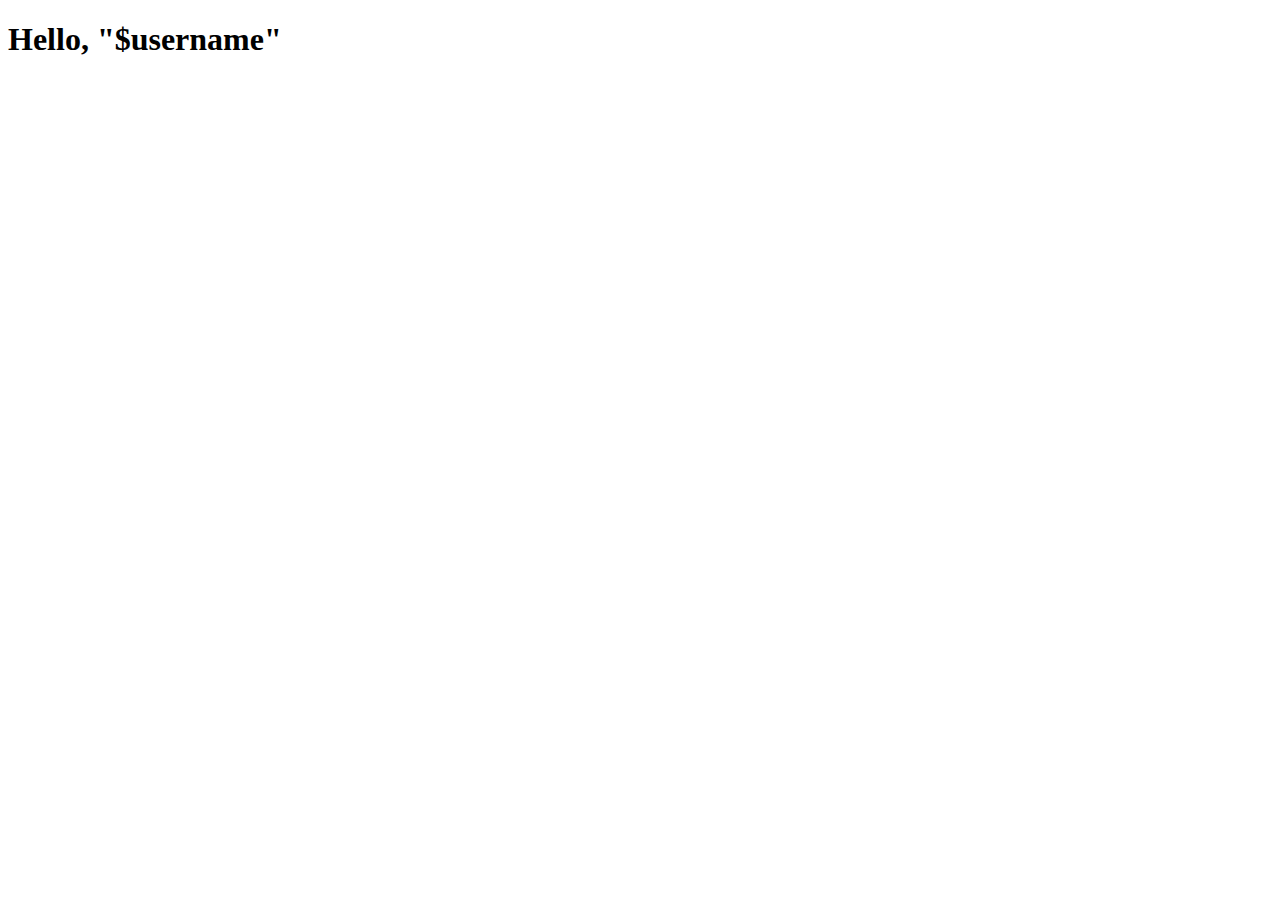
==== app/account.html @ 07a9ed4e "work work work" ====
<!DOCTYPE html>
<html lang="en">
    <head>
        <meta charset="utf-8">
        <link rel="Shortcut Icon" type="image/x-icon" href="favicon.ico">
        <title>Manga Readers Club - Account!</title>
        <link rel="stylesheet" href="/css/style.css">
    </head>
    <body>
        <h1>Hello, "$username"</h1>
    </body>
</html>
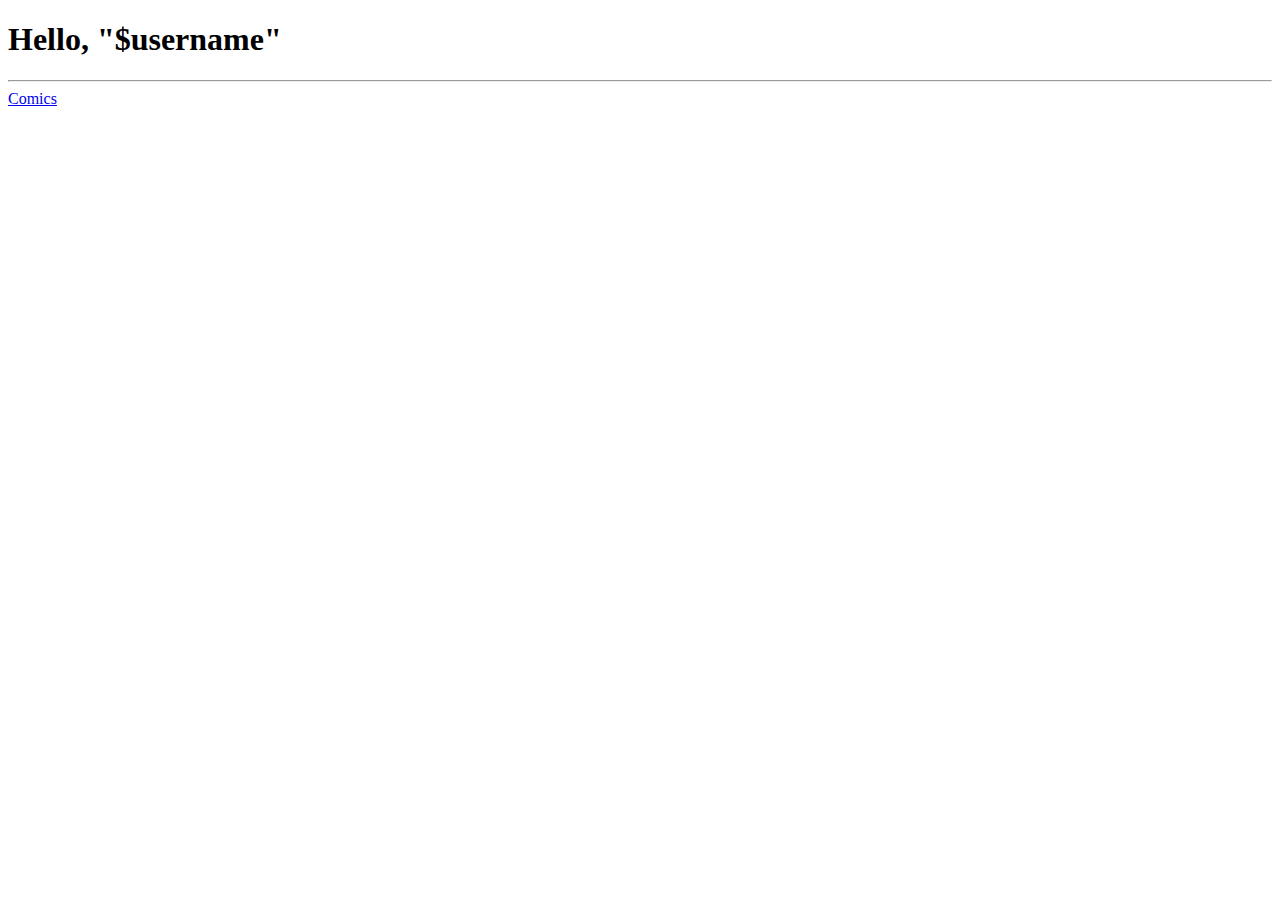
==== commit 93955c10: "work work work" ====
--- a/app/account.html
+++ b/app/account.html
@@ -8,5 +8,7 @@
     </head>
     <body>
         <h1>Hello, "$username"</h1>
+        <hr>
+        <div><a href="/comics">Comics</a></div>
     </body>
 </html>
